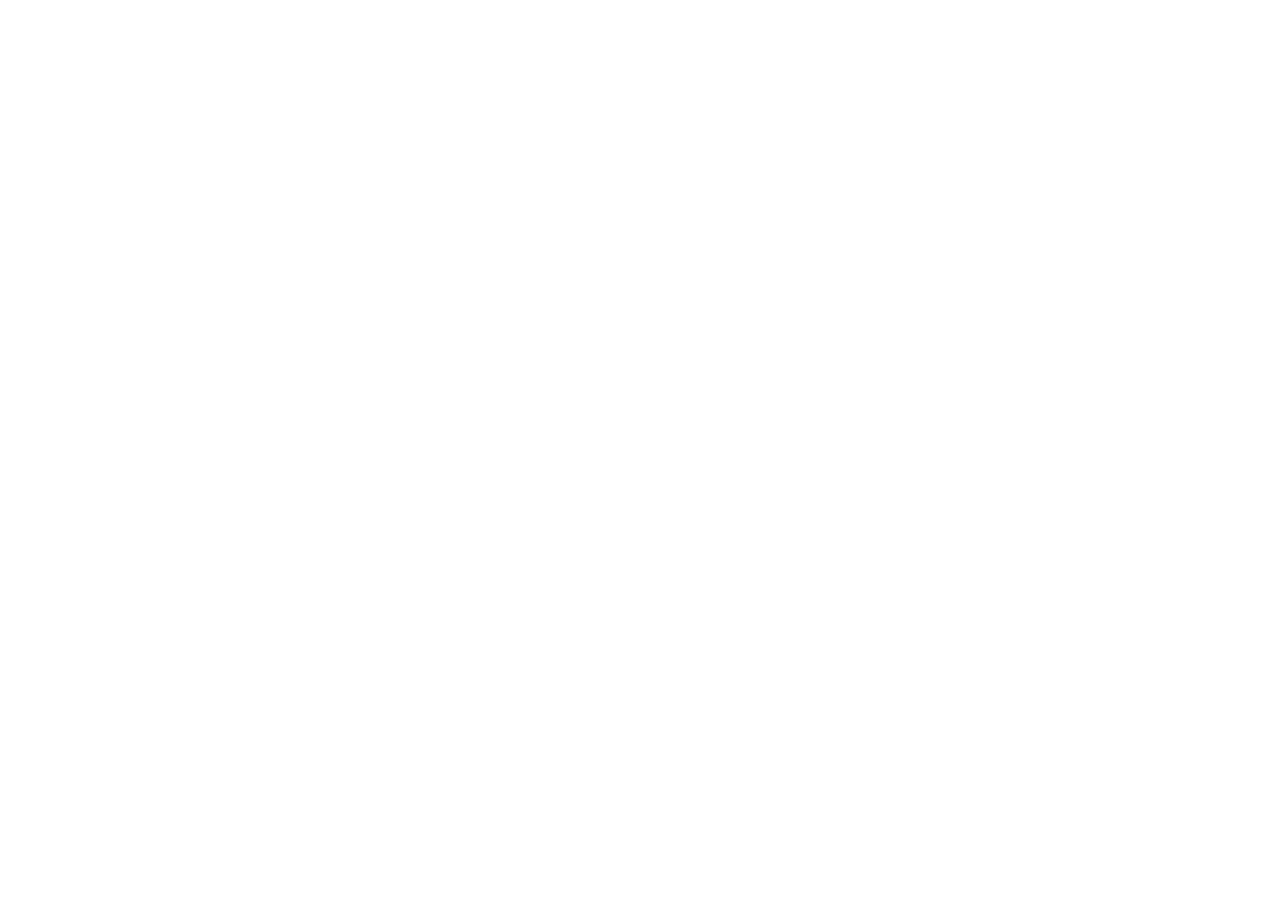
==== dashboard-controllodirotta/controllo-di-rotta.html @ 9e17e960 "new dashboards" ====
<!doctype html>
<html lang="it">

<head>
    <!-- Required meta tags -->
    <meta charset="utf-8">
    <meta http-equiv="X-UA-Compatible" content="IE=edge">
    <meta name="viewport" content="width=device-width, initial-scale=1, shrink-to-fit=no">

    <meta name="description" content="La dashboard Controllo di Rotta fornisce una panoramica in merito all'allocazione del budget in HDM." />

    <meta property="og:title" content="HDM · Controllo di Rotta">
    <meta property="og:image" content="https://h-farm-digital-marketing.github.io/dashboard-controllodirotta/cover/cover-controllo-di-rotta.jpg">

    <meta name="robots" content="index,follow" />
    <meta name="twitter:card" content="summary_large_image">
    <meta name="twitter:title" content="HDM · Controllo di Rotta">
    <meta name="twitter:image" content="https://h-farm-digital-marketing.github.io/dashboard-controllodirotta/cover/cover-controllo-di-rotta.jpg">

    <meta name="author" content="H-Farm Digital Marketing, H-Farm">
    <meta name="copyright" content="H-Farm Digital Marketing, H-Farm" />

    <link rel="icon" href="./favicon.png" type="image/png" />

    <!-- Bootstrap CSS -->
    <link rel="stylesheet" href="https://stackpath.bootstrapcdn.com/bootstrap/4.3.1/css/bootstrap.min.css" integrity="sha384-ggOyR0iXCbMQv3Xipma34MD+dH/1fQ784/j6cY/iJTQUOhcWr7x9JvoRxT2MZw1T" crossorigin="anonymous">

    <!-- CSS -->
    <link rel="stylesheet" href="./css/style.css">

    <!-- jQuery first, then Popper.js, then Bootstrap JS -->
    <script src="https://code.jquery.com/jquery-3.4.0.min.js" type="text/javascript"></script>
    <script src="https://code.jquery.com/jquery-3.3.1.slim.min.js" integrity="sha384-q8i/X+965DzO0rT7abK41JStQIAqVgRVzpbzo5smXKp4YfRvH+8abtTE1Pi6jizo" crossorigin="anonymous"></script>

    <link rel="preconnect" href="https://fonts.gstatic.com">
    <link href="https://fonts.googleapis.com/css2?family=Work+Sans:ital,wght@0,100;0,200;0,300;0,400;0,500;0,600;0,700;0,800;0,900;1,100;1,200;1,300;1,400;1,500;1,600;1,700;1,800;1,900&display=swap" rel="stylesheet">
    <link href="https://fonts.googleapis.com/css?family=Karla:100,400,400i,700,700i" rel="stylesheet">

    <title>HDM · Controllo di Rotta</title>
</head>


<body>

    <script type='text/javascript' src='https://eu-west-1a.online.tableau.com/javascripts/api/viz_v1.js'></script><div class='tableauPlaceholder' style='width: 1280px; height: 807px;'><object class='tableauViz' width='1280' height='807' style='display:none;'><param name='host_url' value='https%3A%2F%2Feu-west-1a.online.tableau.com%2F' /> <param name='embed_code_version' value='3' /> <param name='site_root' value='&#47;t&#47;hfarmdata' /><param name='name' value='PipelineHDM2022&#47;Pipeline' /><param name='tabs' value='no' /><param name='toolbar' value='no' /><param name='showAppBanner' value='false' /></object></div>
    <!-- jQuery first, then Popper.js, then Bootstrap JS -->
    <script src="https://code.jquery.com/jquery-3.2.1.min.js"></script>
    <script src="https://cdnjs.cloudflare.com/ajax/libs/popper.js/1.11.0/umd/popper.min.js" integrity="sha384-b/U6ypiBEHpOf/4+1nzFpr53nxSS+GLCkfwBdFNTxtclqqenISfwAzpKaMNFNmj4" crossorigin="anonymous"></script>
    <script src="https://maxcdn.bootstrapcdn.com/bootstrap/4.0.0-beta/js/bootstrap.min.js" integrity="sha384-h0AbiXch4ZDo7tp9hKZ4TsHbi047NrKGLO3SEJAg45jXxnGIfYzk4Si90RDIqNm1" crossorigin="anonymous"></script>
</body>

</html>
---- dashboard-controllodirotta/css/style.css ----
body{
background-color: #ffffff;

}

.tableauViz {
    height: 100vh;
    width: 100vw;

}
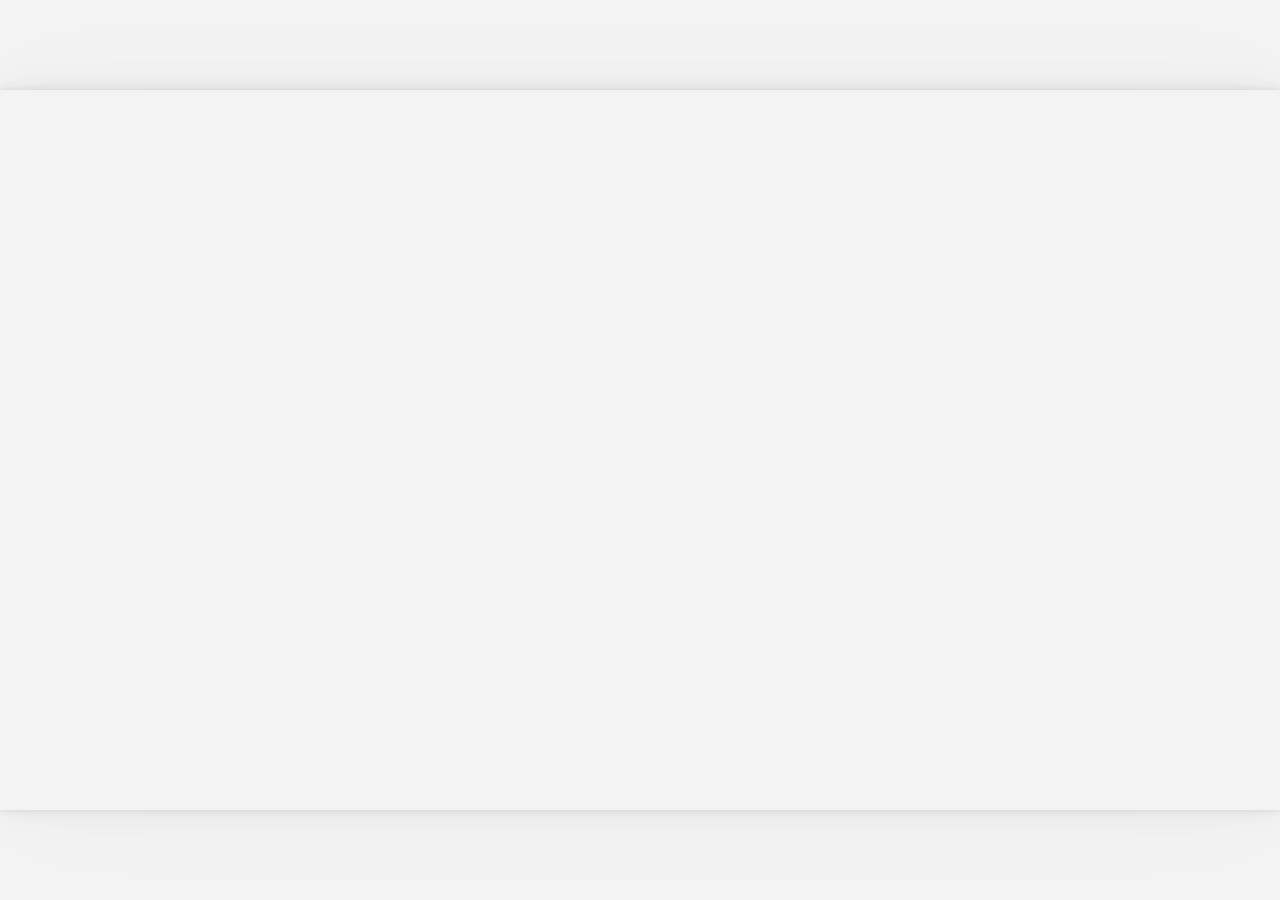
==== commit 185fd68d: "update controllo di rotta" ====
--- a/dashboard-controllodirotta/controllo-di-rotta.html
+++ b/dashboard-controllodirotta/controllo-di-rotta.html
@@ -7,15 +7,18 @@
     <meta http-equiv="X-UA-Compatible" content="IE=edge">
     <meta name="viewport" content="width=device-width, initial-scale=1, shrink-to-fit=no">
 
-    <meta name="description" content="La dashboard Controllo di Rotta fornisce una panoramica in merito all'allocazione del budget in HDM." />
+    <meta name="description"
+        content="La dashboard Controllo di Rotta fornisce una panoramica in merito all'allocazione del budget in HDM." />
 
     <meta property="og:title" content="HDM · Controllo di Rotta">
-    <meta property="og:image" content="https://h-farm-digital-marketing.github.io/dashboard-controllodirotta/cover/cover-controllo-di-rotta.jpg">
+    <meta property="og:image"
+        content="https://h-farm-digital-marketing.github.io/dashboard-controllodirotta/cover/cover-controllo-di-rotta.jpg">
 
     <meta name="robots" content="index,follow" />
     <meta name="twitter:card" content="summary_large_image">
     <meta name="twitter:title" content="HDM · Controllo di Rotta">
-    <meta name="twitter:image" content="https://h-farm-digital-marketing.github.io/dashboard-controllodirotta/cover/cover-controllo-di-rotta.jpg">
+    <meta name="twitter:image"
+        content="https://h-farm-digital-marketing.github.io/dashboard-controllodirotta/cover/cover-controllo-di-rotta.jpg">
 
     <meta name="author" content="H-Farm Digital Marketing, H-Farm">
     <meta name="copyright" content="H-Farm Digital Marketing, H-Farm" />
@@ -23,17 +26,22 @@
     <link rel="icon" href="./favicon.png" type="image/png" />
 
     <!-- Bootstrap CSS -->
-    <link rel="stylesheet" href="https://stackpath.bootstrapcdn.com/bootstrap/4.3.1/css/bootstrap.min.css" integrity="sha384-ggOyR0iXCbMQv3Xipma34MD+dH/1fQ784/j6cY/iJTQUOhcWr7x9JvoRxT2MZw1T" crossorigin="anonymous">
+    <link rel="stylesheet" href="https://stackpath.bootstrapcdn.com/bootstrap/4.3.1/css/bootstrap.min.css"
+        integrity="sha384-ggOyR0iXCbMQv3Xipma34MD+dH/1fQ784/j6cY/iJTQUOhcWr7x9JvoRxT2MZw1T" crossorigin="anonymous">
 
     <!-- CSS -->
     <link rel="stylesheet" href="./css/style.css">
 
     <!-- jQuery first, then Popper.js, then Bootstrap JS -->
     <script src="https://code.jquery.com/jquery-3.4.0.min.js" type="text/javascript"></script>
-    <script src="https://code.jquery.com/jquery-3.3.1.slim.min.js" integrity="sha384-q8i/X+965DzO0rT7abK41JStQIAqVgRVzpbzo5smXKp4YfRvH+8abtTE1Pi6jizo" crossorigin="anonymous"></script>
+    <script src="https://code.jquery.com/jquery-3.3.1.slim.min.js"
+        integrity="sha384-q8i/X+965DzO0rT7abK41JStQIAqVgRVzpbzo5smXKp4YfRvH+8abtTE1Pi6jizo"
+        crossorigin="anonymous"></script>
 
     <link rel="preconnect" href="https://fonts.gstatic.com">
-    <link href="https://fonts.googleapis.com/css2?family=Work+Sans:ital,wght@0,100;0,200;0,300;0,400;0,500;0,600;0,700;0,800;0,900;1,100;1,200;1,300;1,400;1,500;1,600;1,700;1,800;1,900&display=swap" rel="stylesheet">
+    <link
+        href="https://fonts.googleapis.com/css2?family=Work+Sans:ital,wght@0,100;0,200;0,300;0,400;0,500;0,600;0,700;0,800;0,900;1,100;1,200;1,300;1,400;1,500;1,600;1,700;1,800;1,900&display=swap"
+        rel="stylesheet">
     <link href="https://fonts.googleapis.com/css?family=Karla:100,400,400i,700,700i" rel="stylesheet">
 
     <title>HDM · Controllo di Rotta</title>
@@ -41,12 +49,28 @@
 
 
 <body>
+    <div class="dash">
+        <script type='text/javascript' src='https://eu-west-1a.online.tableau.com/javascripts/api/viz_v1.js'></script>
+        <div class='tableauPlaceholder' style='width: 1280px; height: 720px;'><object class='tableauViz' width='1280'
+                height='780' style='display:none;'>
+                <param name='host_url' value='https%3A%2F%2Feu-west-1a.online.tableau.com%2F' />
+                <param name='embed_code_version' value='3' />
+                <param name='site_root' value='&#47;t&#47;hfarmdata' />
+                <param name='name' value='PipelineHDM2022&#47;Pipeline' />
+                <param name='tabs' value='no' />
+                <param name='toolbar' value='no' />
+                <param name='showAppBanner' value='false' />
+            </object></div>
+    </div>
 
-    <script type='text/javascript' src='https://eu-west-1a.online.tableau.com/javascripts/api/viz_v1.js'></script><div class='tableauPlaceholder' style='width: 1280px; height: 807px;'><object class='tableauViz' width='1280' height='807' style='display:none;'><param name='host_url' value='https%3A%2F%2Feu-west-1a.online.tableau.com%2F' /> <param name='embed_code_version' value='3' /> <param name='site_root' value='&#47;t&#47;hfarmdata' /><param name='name' value='PipelineHDM2022&#47;Pipeline' /><param name='tabs' value='no' /><param name='toolbar' value='no' /><param name='showAppBanner' value='false' /></object></div>
     <!-- jQuery first, then Popper.js, then Bootstrap JS -->
     <script src="https://code.jquery.com/jquery-3.2.1.min.js"></script>
-    <script src="https://cdnjs.cloudflare.com/ajax/libs/popper.js/1.11.0/umd/popper.min.js" integrity="sha384-b/U6ypiBEHpOf/4+1nzFpr53nxSS+GLCkfwBdFNTxtclqqenISfwAzpKaMNFNmj4" crossorigin="anonymous"></script>
-    <script src="https://maxcdn.bootstrapcdn.com/bootstrap/4.0.0-beta/js/bootstrap.min.js" integrity="sha384-h0AbiXch4ZDo7tp9hKZ4TsHbi047NrKGLO3SEJAg45jXxnGIfYzk4Si90RDIqNm1" crossorigin="anonymous"></script>
+    <script src="https://cdnjs.cloudflare.com/ajax/libs/popper.js/1.11.0/umd/popper.min.js"
+        integrity="sha384-b/U6ypiBEHpOf/4+1nzFpr53nxSS+GLCkfwBdFNTxtclqqenISfwAzpKaMNFNmj4"
+        crossorigin="anonymous"></script>
+    <script src="https://maxcdn.bootstrapcdn.com/bootstrap/4.0.0-beta/js/bootstrap.min.js"
+        integrity="sha384-h0AbiXch4ZDo7tp9hKZ4TsHbi047NrKGLO3SEJAg45jXxnGIfYzk4Si90RDIqNm1"
+        crossorigin="anonymous"></script>
 </body>
 
 </html>--- a/dashboard-controllodirotta/css/style.css
+++ b/dashboard-controllodirotta/css/style.css
@@ -1,11 +1,27 @@
-body{
-background-color: #ffffff;
+body {
+    background-color: #f3f3f3;
+    
+}
 
+.dash {
+
+    height: 100vh;
+    width: 100vw;
+
+    display: flex;
+    align-items: center;
+    justify-content: center;
 }
 
 .tableauViz {
-    height: 100vh;
-    width: 100vw;
-
 }
 
+.tableauPlaceholder {
+    box-shadow: 
+    0px 0px 4.3px rgba(0, 0, 0, 0.07),
+    0px 0px 10.9px rgba(0, 0, 0, 0.048),
+    0px 0px 22.2px rgba(0, 0, 0, 0.039),
+    0px 0px 45.6px rgba(0, 0, 0, 0.031),
+    0px 0px 125px rgba(0, 0, 0, 0.022)
+  ;
+  }